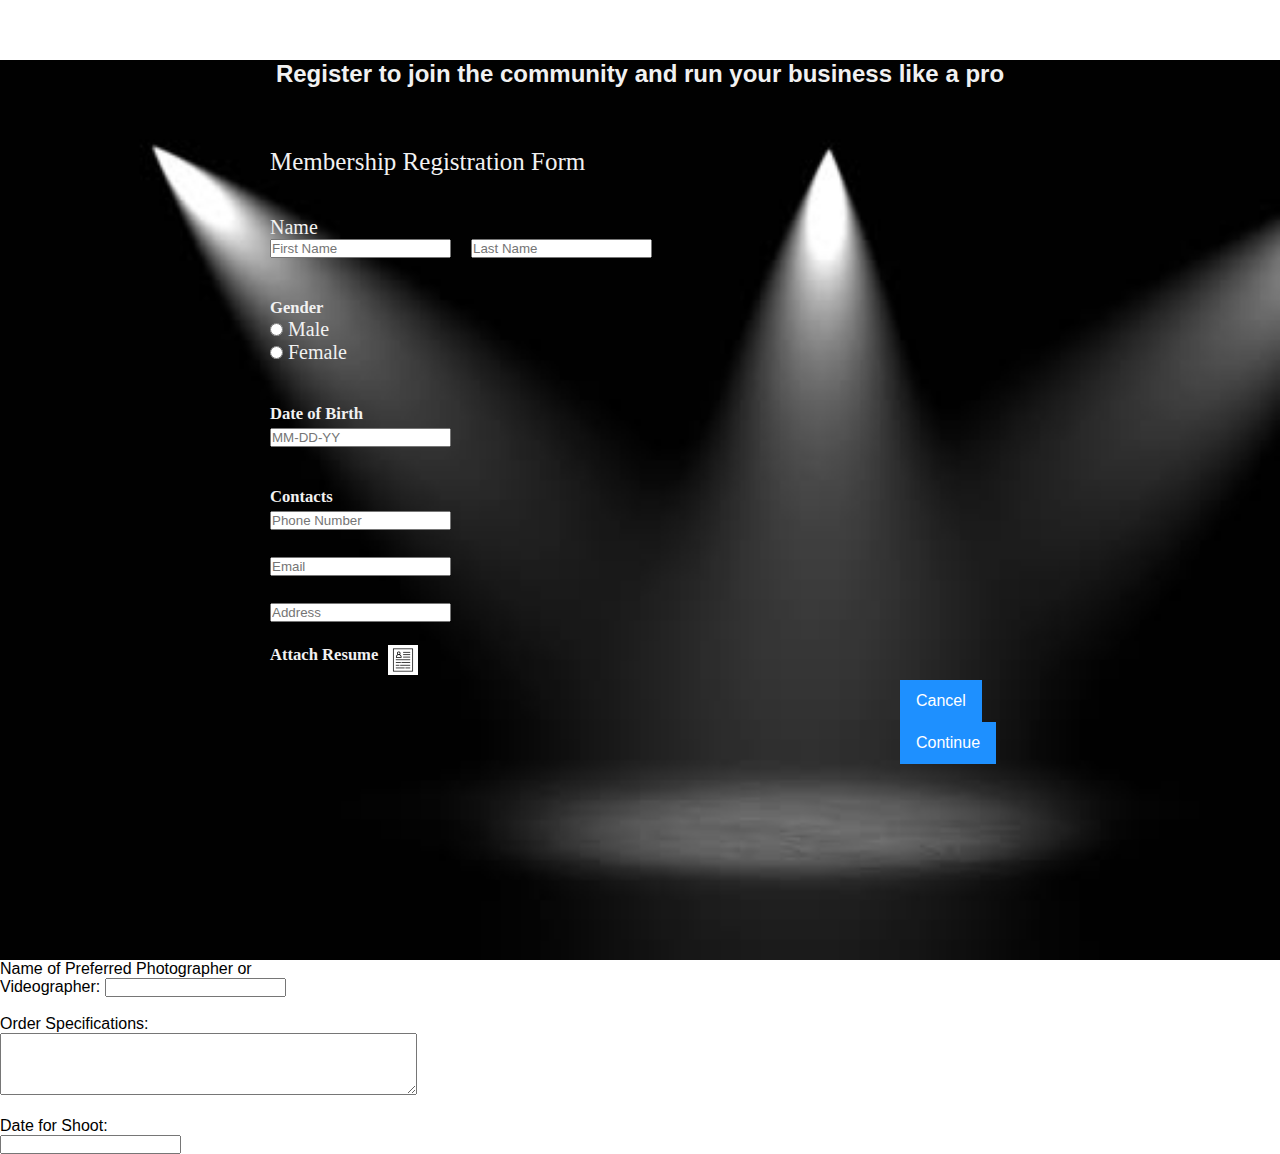
==== chanai.html @ 904d43b5 "Merge pull request #2 from chanaiagwata/chanai" ====
<!DOCTYPE html>
<html lang="en">

<head>
    <meta charset="UTF-8">
    <meta name="viewport" content="width=device-width, initial-scale=1.0">
    <link href="https://cdn.jsdelivr.net/npm/bootstrap@5.1.3/dist/css/bootstrap.min.css" rel="stylesheet"
        integrity="sha384-1BmE4kWBq78iYhFldvKuhfTAU6auU8tT94WrHftjDbrCEXSU1oBoqyl2QvZ6jIW3" crossorigin="anonymous">
    <link rel="stylesheet" href="css/styles.css">
    <title>LANDING PAGE</title>
</head>

<body>
    <div class="container-fluid membership1">
        <div class="row">
            <div class="col-lg-12 ">
                <div class="membershipA">
                    <H3 class="text-center">Register to join the community and run your business like a pro</H3>
                    <h4>Membership Registration Form</h4>
                    <h5>Name</h5>
                </div>
                <div class="inputName">
                    <div class="inputName1">
                        <input type="text" id="firstName" placeholder="First Name">
                    </div>
                    <div class="inputName2">
                        <input type="text" id="lastName" placeholder="Last Name">
                    </div>
                </div>
            </div>
            <div class="gender">
                <h5>Gender</h5>
                <input type="radio" id="male" name="user-gender" value="male">
                <label for="male">Male</label><br>
                <input type="radio" id="male" name="user-gender" value="female">
                <label for="female">Female</label><br>
            </div>
            <div class="birthDate">
                <h5>Date of Birth</h5>
                <input type="text" id="birthDate" placeholder="MM-DD-YY">
            </div>
            <div class="contacts">
                <h5>Contacts</h5>
                <input type="text" id="phoneNumber" placeholder="Phone Number">
                <br>
                <br>
                <input type="text" id="email" placeholder="Email">
                <br>
                <br>
                <input type="text" id="address" placeholder="Address">
                <br>
                <br>
                <div class="resume">
                    <h5>Attach Resume</h5>
                    <a href="#"><img src="images/Resume.jpg" alt="Resume Icon" height="30px" width="30px"></a>
                </div>
                <div class="mt-4 signUp">
                    <button type="button" class="btn btn-secondary">Cancel</button>
                    <button class="btn btn-primary" type="submit">Continue</button>
                </div>
            </div>
        </div>
    </div>
    <div class="container">
        <div class="row">
            <div class="card" style="width: 18rem;">
                <div class="card-body">
                    <form>
                        <label for="talentName">Name of Preferred Photographer or Videographer:</label>
                        <input type="text" id="talentName" name="tname">
                        <br>
                        <br>
                        <label for="orderSpecifications">Order Specifications:</label>
                        <textarea id="specifyOrder" name="order" rows="4" cols="50"></textarea>
                        <br>
                        <br>
                        <label for="shootDate">Date for Shoot:</label>
                        <input type="text" id="shootDate" name="dateName">
                    </form>
                </div>
            </div>
        </div>

    </div>
    <script src="https://cdn.jsdelivr.net/npm/bootstrap@5.1.3/dist/js/bootstrap.bundle.min.js"
        integrity="sha384-ka7Sk0Gln4gmtz2MlQnikT1wXgYsOg+OMhuP+IlRH9sENBO0LRn5q+8nbTov4+1p" crossorigin="anonymous">
    </script>
</body>

</html>
---- css/styles.css ----
*{
    padding: 0;
    margin:0;
    box-sizing: border-box;
}
.membership1{
    background-image:url("../images/back4.jpg");
    background-repeat: no-repeat;
    background-size: cover;
    /* width: 100vw; */
    height: 100vh;
}
.membershipA h3 {
    color: #f1f1f1;
    font-family: sans-serif;
    font-size: 24px;
    text-align: center;
    margin: 60px;

}
.membershipA h4{
    color: #f1f1f1;
    font-family: roboto;
    font-size: 25px;
    font-weight: 400;
    margin-top: 40px;
    margin-left: 270px;

}
.membershipA h5{
    color: #f1f1f1;
    font-family: roboto;
    font-size: 20px;
    font-weight: 400;
    margin-top: 40px;
    margin-left: 270px;
}
.inputName{
    color: #f1f1f1;
    font-family: sans-serif;
    display: flex;
    margin-left: 270px;
}
.inputName1{
    margin-right: 20px;
}
.gender{
    color: #f1f1f1;
    font-family: roboto;
    font-size: 20px;
    font-weight: 400;
    margin-top: 40px;
    margin-left: 270px;
}
.birthDate{
    color: #f1f1f1;
    font-family: roboto;
    font-size: 20px;
    font-weight: 400;
    margin-top: 40px;
    margin-left: 270px;
}
.contacts{
    color: #f1f1f1;
    font-family: roboto;
    font-size: 20px;
    font-weight: 400;
    margin-top: 40px;
    margin-left: 270px;
}
.resume{
    display: flex;
}
.resume h5{
    margin-right: 10px;
}


body {font-family: "Lato", sans-serif;}
.icon-bar{
  font-size: 40px;
  height: 50px;
  background-color:#DEE2E5 ;
  padding: 16px;
}
.btn {
  background-color: DodgerBlue;
  border: none;
  color: white;
  padding: 12px 16px;
  font-size: 16px;
  cursor: pointer;
  margin-left: 630px;
 
  }
  .btn:hover {
    background-color: RoyalBlue;
  }

.sidebar {
  height: 100%;
  width: 200px;
  position: fixed;
  background-color: whitesmoke;
  padding-top: 10px;
  font-size: 10px;
  overflow-x: hidden;
  z-index: 1;
  
}

.sidebar a{
  display: block;
  color: black;
  font-size: 20px;
  padding: 6px 8px 6px 16px;
  text-decoration: none;
 
}
.sidebar a:hover {
  color: blue;
}

.PJ{
  padding-top: 80px;
}
.sc{
  padding-top: 200px;
}

.headings{
  text-align: center;
  margin-right: 1100px;
  font-size: 20px;
  padding-top: 30px;
}

.btn-group{
  margin-left: 250px;
}
.btn-group button {
  background-color: #DEE2E5; 
  border: 1px solid white; 
  color: black; 
  padding: 10px 24px;
  cursor: pointer; 
  float: left;
  padding-top: 20px;
  font-size: 15px; 
}


.btn-group:after {
  content: "";
  clear: both;
  display: table;
  
}
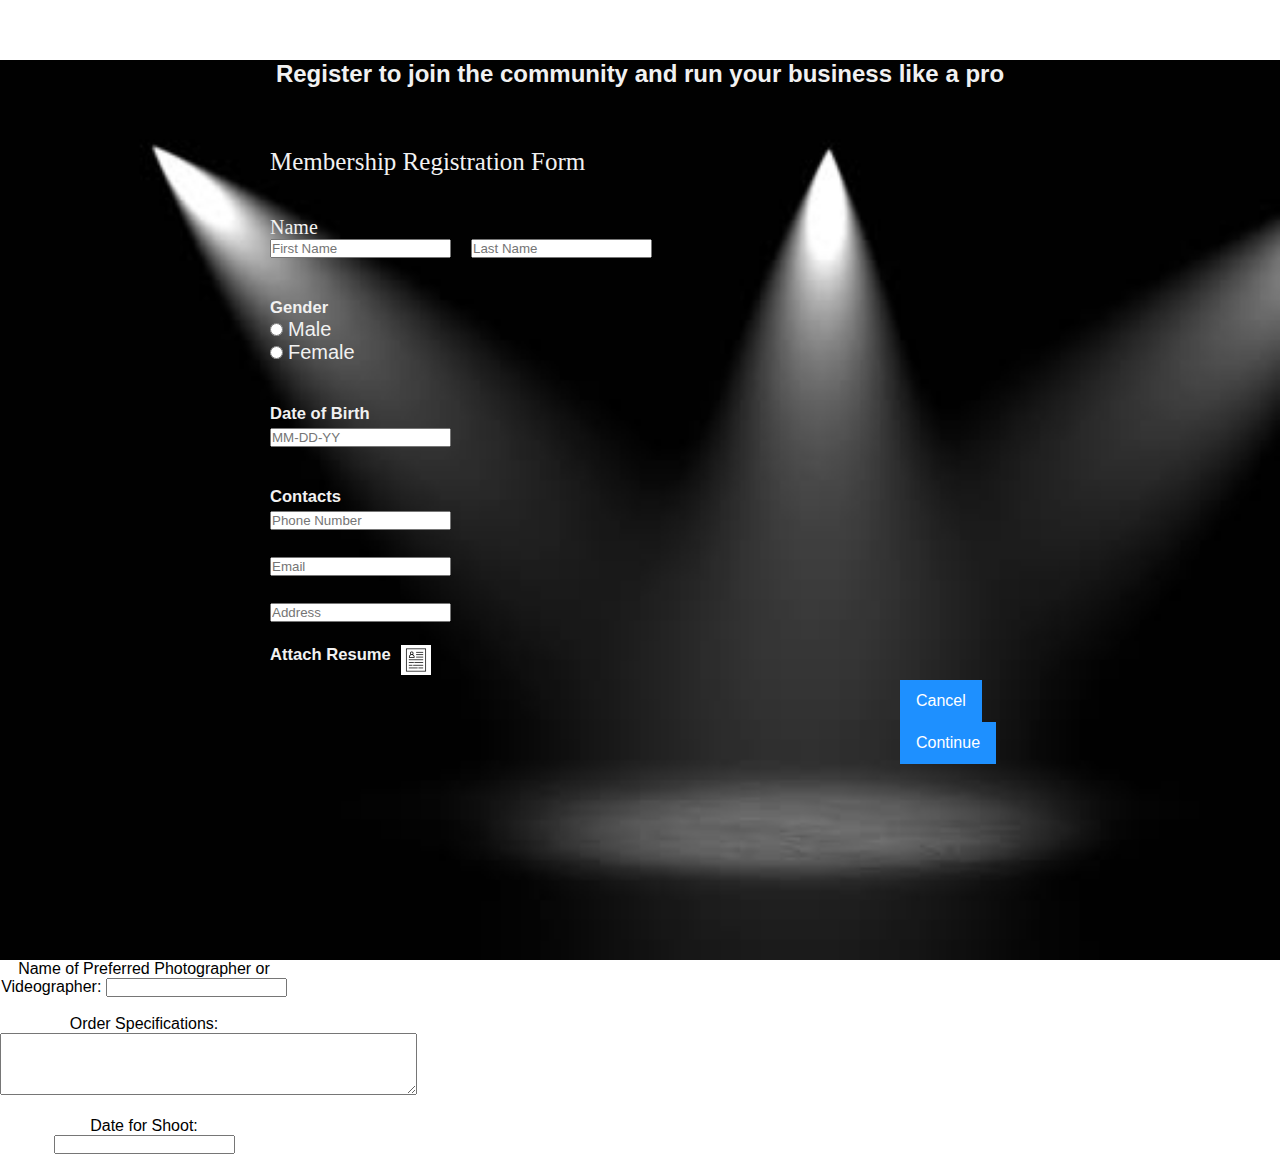
==== commit fd7f201a: "fix:styles,feat:add html links" ====
--- a/chanai.html
+++ b/chanai.html
@@ -57,6 +57,7 @@
                 <div class="mt-4 signUp">
                     <button type="button" class="btn btn-secondary">Cancel</button>
                     <button class="btn btn-primary" type="submit">Continue</button>
+               
                 </div>
             </div>
         </div>
--- a/css/styles.css
+++ b/css/styles.css
@@ -1,9 +1,114 @@
-
 *{
     padding: 0;
     margin:0;
     box-sizing: border-box;
 }
+ .top {
+    padding: 0;
+    margin: 0;
+    background-image: url("../images/bcg.jpg");  
+    background-size: cover;
+    background-position: 0px;
+    background-origin: content-box;
+    background-repeat: no-repeat;
+    color: whitesmoke;
+    height: 200vh;
+    
+    
+    
+}
+#nav{
+    display:flex;
+    padding:2% 6%;
+    justify-content: space-between;
+    align-items: center;
+    color: white;
+}
+#nav span{
+    color: turquoise;
+}
+@media only screen and(max-width=100%){.nav-tab{
+    flex:10px;
+    text-align: right;
+    color: #E1EBE6;
+    }}
+
+    .nav-bar ul li{
+    list-style: none;
+    padding:10px 30px;
+    text-align:right;
+    display:inline-block;
+    position:relative
+    }
+.nav-bar ul a{
+text-decoration: none;
+color: white;
+} 
+.nav-bar{
+    margin-left: 400px;
+}
+.span2{
+    height: 30px;
+    width: 85px;
+    border-radius: 4px;
+    border: 1px solid white;
+    color: black;
+    background-color: white;
+    text-align: center;
+    padding-top: 4px;
+    
+}
+.media{
+    margin-top: 10%;
+    margin-left: 10%;
+    color: turquoise;
+    font-family: 'Courier New', Courier, monospace;
+    font-weight: lighter;
+}
+.mediap{
+    margin-left: 10%;
+   
+}
+
+.button {
+    border-radius: 10px;
+    border: none;
+    padding: 10px 20px;
+    margin-left: 1%;
+    background-color: gray;
+    color:black;
+}
+.started{
+    margin-top: 3%;
+    margin-left: 5%;
+    height: 40px;
+    width: 110px;
+    border-radius: 20px;
+    border: 1px solid white;
+    color: black;
+    background-color: white;
+    text-align: center;
+    padding-top: 10px;
+    
+
+    
+    
+    
+}
+.footer{
+    /* background-color:gray; */
+    height: 200px;
+    margin-top: 65%;
+    font-size: 30px;
+} 
+ .socials{
+    margin-left: 70%;
+    size-adjust: 60%;
+  text-align: center;
+}  
+
+
+
 .membership1{
     background-image:url("../images/back4.jpg");
     background-repeat: no-repeat;
@@ -76,7 +181,7 @@
     margin-right: 10px;
 }
 
-
+/*contacts styles*/
 body {font-family: "Lato", sans-serif;}
 .icon-bar{
   font-size: 40px;
@@ -101,12 +206,13 @@
 .sidebar {
   height: 100%;
   width: 200px;
-  position: fixed;
+  /* position: relative; */
   background-color: whitesmoke;
   padding-top: 10px;
   font-size: 10px;
-  overflow-x: hidden;
-  z-index: 1;
+  /* overflow-x: hidden; */
+  /* z-index: 1;
+  float: left; */
   
 }
 
@@ -138,16 +244,18 @@
 
 .btn-group{
   margin-left: 250px;
+  margin-top: 0;
 }
 .btn-group button {
   background-color: #DEE2E5; 
   border: 1px solid white; 
   color: black; 
-  padding: 10px 24px;
+  /* padding: 10px 24px; */
   cursor: pointer; 
   float: left;
-  padding-top: 20px;
+  /* padding-top: 20px; */
   font-size: 15px; 
+  /* position: relative; */
 }
 
 
@@ -157,7 +265,183 @@
   display: table;
   
 }
-
-
-
-
+/* photos styles*/
+*{
+  padding: 0;
+  margin: 0;
+  font-family: sans-serif;
+  box-sizing: border-box;
+}
+/* .input{
+  display: none;
+} */
+.container{
+  width: 100%;
+  text-align: center;
+}
+h1{
+  font-weight: normal;
+  font-size: 35px;
+  position: relative;
+  margin: 40px;
+}
+
+.top-content{
+  background-color: azure;
+  width: 90%;
+  margin: 0 auto 20px auto;
+  height: 60px;
+  display: flex;
+  align-items: center;
+  border-radius: 5px;
+  box-shadow: 3px 3px 5px lightgrey;
+}
+.top-content h3 {
+  height: 100%;
+  background-color: lightgrey;
+  line-height: 60px;
+  padding: 0 50px;
+  color:  white;
+}
+.top-content label{
+  display: inline-block;
+  /* /* height: 100px; */
+  padding: 0 5px;
+  margin: 0 30px;
+  line-height: 60px; 
+  font-size: 18px;
+  color: gray;
+  cursor: pointer;
+  transition: color -5s;
+}
+.top-content label:hover{
+  color: black;
+}
+/*gallery styles*/
+.gallery{
+  padding: 10;
+  max-width: 1100px;
+  margin: 0 auto;
+  background-color: #f2f2f2;
+  display: grid;
+  grid-gap: 10px;
+  grid-template-columns: repeat(auto-fit,minmax(250px,1fr));
+  grid-auto-rows: 250px;
+  grid-auto-flow: dense;
+}
+.v-stretch{
+  grid-row: span 2;
+}
+.h-stretch{
+  grid-row: span 2;
+}
+.big-stretch{
+  grid-row: span 2;
+  grid-column: span 2;
+}
+.gallery div img{
+  width: 100%;
+  height: 100%;
+  object-fit: cover;
+}
+/* responsive */
+@media(max-width: 560px)
+{
+  .v-stretch{
+    grid-row: span 1;
+  }
+  .h-stretch{
+    grid-column: span 1;
+  }
+  .big-stretch{
+    grid-row: span 1;
+    grid-column: span 1;
+
+  }
+}
+/* /* project list styles */
+.container1{
+  width: 100%;
+  text-align: center;
+}
+h1{
+  font-weight: normal;
+  font-size: 35px;
+  position: relative;
+  margin: 40px;
+}
+.project-content{
+  background-color: azure;
+  width: 90%;
+  margin: 0 auto 20px auto;
+  height: 60px;
+  display: flex;
+  align-items: center;
+  border-radius: 5px;
+  box-shadow: 3px 3px 5px lightgrey;
+}
+.project-content h3 {
+  height: 100%;
+  background-color: lightgrey;
+  line-height: 60px;
+  padding: 0 50px;
+  color:  white;
+}
+.project-content label{
+  display: inline-block;
+  /* /* height: 100px; */
+  padding: 0 5px;
+  margin: 0 30px;
+  line-height: 60px; 
+  font-size: 18px;
+  color: gray;
+  cursor: pointer;
+  transition: color -5s;
+}
+.project-content label:hover{
+  color: black;
+}
+/*album styles*/
+.container1{
+  font-family: sans-serif;
+  
+}
+.album{
+  margin: 10px 50px;
+  display: flex;
+}
+.album img{
+  max-width: 300px; 
+  width: 230px;
+  padding: 5px;
+  transition: 1s;
+  width: 100%;
+  height: 100%;
+  object-fit: cover;
+}
+.album img:hover{
+filter: grayscale(0);
+transform: scale(1.1);
+}
+/*photoshoot styles*/
+.photoshoot{
+  margin: 10px 50px;
+  display: flex;
+}
+.photoshoot img{ 
+  max-width: 300px;
+  width: 230px;
+  padding: 5px;
+  transition: 1s;
+  width: 100%;
+  height: 100%;
+  object-fit: cover;
+}
+.photoshoot img:hover{
+transform: scale(1.1);
+}
+
+
+
+
+
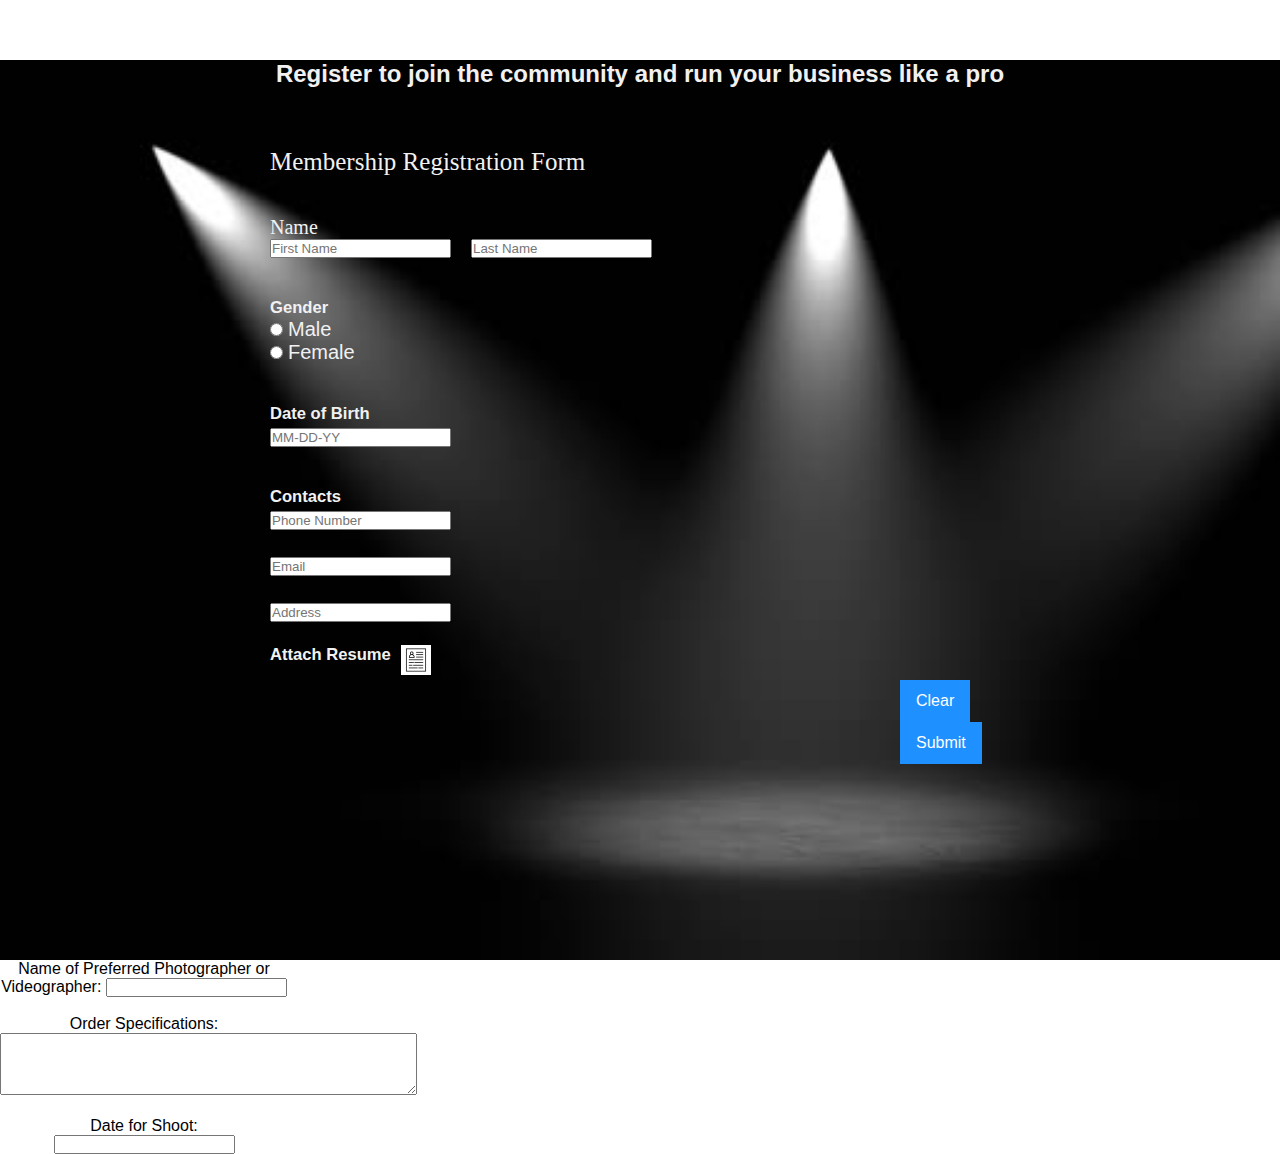
==== commit 4ede2866: "ft:css link to html" ====
--- a/chanai.html
+++ b/chanai.html
@@ -55,8 +55,8 @@
                     <a href="#"><img src="images/Resume.jpg" alt="Resume Icon" height="30px" width="30px"></a>
                 </div>
                 <div class="mt-4 signUp">
-                    <button type="button" class="btn btn-secondary">Cancel</button>
-                    <button class="btn btn-primary" type="submit">Continue</button>
+                    <button type="button" class="btn btn-secondary">Clear</button>
+                    <button class="btn btn-primary" type="submit">Submit</button>
                
                 </div>
             </div>
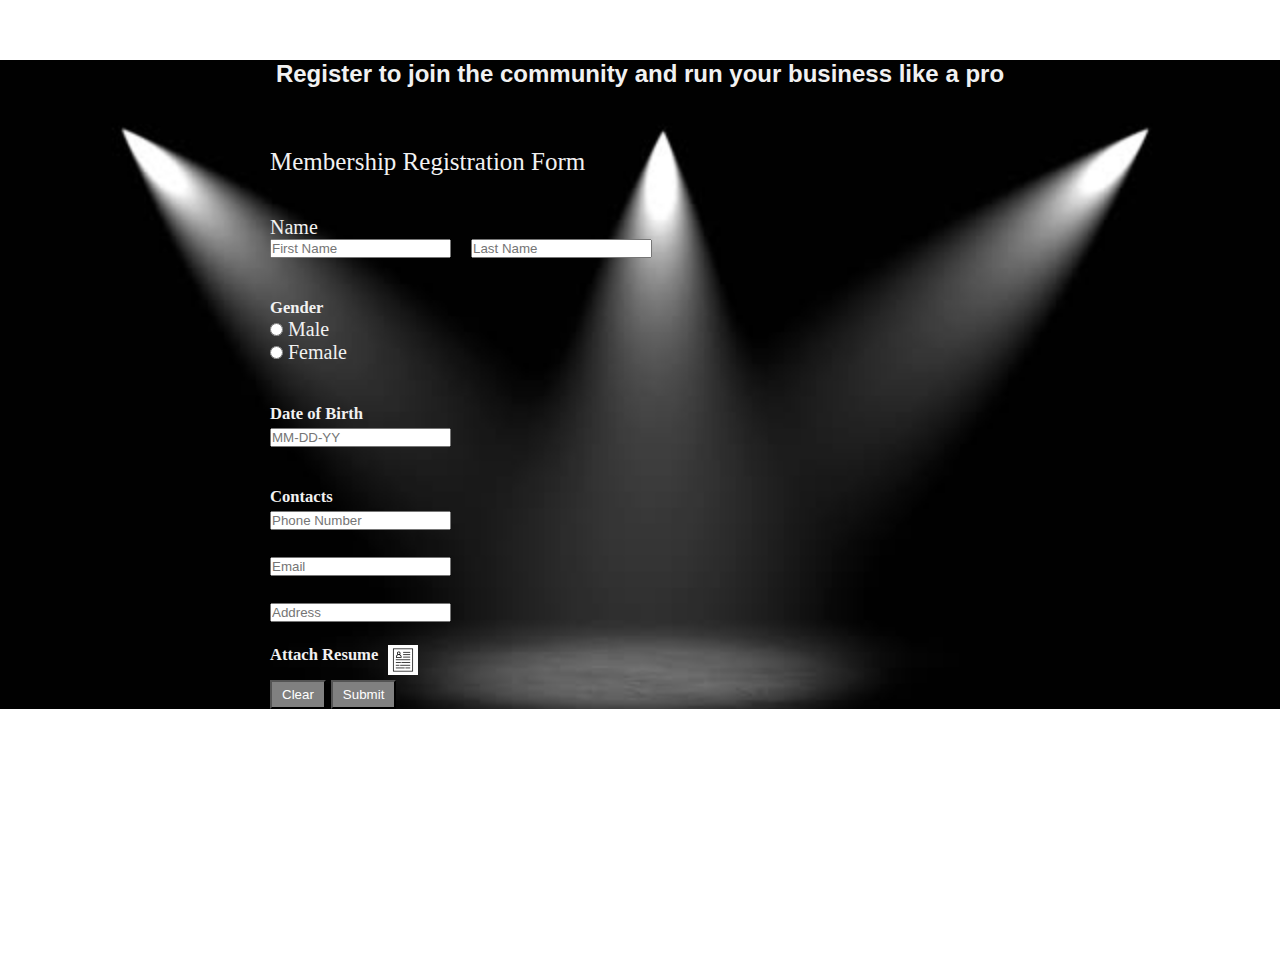
==== commit 22db3c3b: "fix:html and css" ====
--- a/chanai.html
+++ b/chanai.html
@@ -54,15 +54,14 @@
                     <h5>Attach Resume</h5>
                     <a href="#"><img src="images/Resume.jpg" alt="Resume Icon" height="30px" width="30px"></a>
                 </div>
-                <div class="mt-4 signUp">
+                <div class="mt-4" id="signUp">
                     <button type="button" class="btn btn-secondary">Clear</button>
-                    <button class="btn btn-primary" type="submit">Submit</button>
-               
+                    <button  class="btn btn-primary"  type="submit" onclick="alert('Form submitted successfully')">Submit</button>
                 </div>
             </div>
         </div>
     </div>
-    <div class="container">
+    <!-- <div class="container">
         <div class="row">
             <div class="card" style="width: 18rem;">
                 <div class="card-body">
@@ -82,10 +81,12 @@
             </div>
         </div>
 
-    </div>
+    </div> -->
+    <script src="https://code.jquery.com/jquery-3.6.0.min.js" integrity="sha256-/xUj+3OJU5yExlq6GSYGSHk7tPXikynS7ogEvDej/m4=" crossorigin="anonymous"></script>
     <script src="https://cdn.jsdelivr.net/npm/bootstrap@5.1.3/dist/js/bootstrap.bundle.min.js"
         integrity="sha384-ka7Sk0Gln4gmtz2MlQnikT1wXgYsOg+OMhuP+IlRH9sENBO0LRn5q+8nbTov4+1p" crossorigin="anonymous">
     </script>
+    <script src="../media-pixie/js/scripts.js"></script>
 </body>
 
 </html>--- a/css/styles.css
+++ b/css/styles.css
@@ -3,118 +3,69 @@
     margin:0;
     box-sizing: border-box;
 }
- .top {
-    padding: 0;
-    margin: 0;
-    background-image: url("../images/bcg.jpg");  
-    background-size: cover;
-    background-position: 0px;
-    background-origin: content-box;
-    background-repeat: no-repeat;
-    color: whitesmoke;
-    height: 200vh;
-    
-    
-    
-}
-#nav{
-    display:flex;
-    padding:2% 6%;
-    justify-content: space-between;
-    align-items: center;
-    color: white;
-}
-#nav span{
-    color: turquoise;
-}
-@media only screen and(max-width=100%){.nav-tab{
-    flex:10px;
-    text-align: right;
-    color: #E1EBE6;
-    }}
-
-    .nav-bar ul li{
-    list-style: none;
-    padding:10px 30px;
-    text-align:right;
-    display:inline-block;
-    position:relative
-    }
-.nav-bar ul a{
-text-decoration: none;
-color: white;
-} 
-.nav-bar{
-    margin-left: 400px;
-}
-.span2{
-    height: 30px;
-    width: 85px;
-    border-radius: 4px;
-    border: 1px solid white;
-    color: black;
-    background-color: white;
-    text-align: center;
-    padding-top: 4px;
-    
-}
-.media{
-    margin-top: 10%;
-    margin-left: 10%;
-    color: turquoise;
-    font-family: 'Courier New', Courier, monospace;
-    font-weight: lighter;
-}
-.mediap{
-    margin-left: 10%;
-   
+.landing{
+  background-image: url("../images/bcg.jpg");
+  background-size: cover;
+
+}
+.logo>.navbar-brand {
+  color: white;
+  font-weight: bold;
+  margin-left: 100px;
+  font-size: 30px;
+}
+
+.logo2 {
+  color: #36857B;
+  line-height: 80px;
+}
+
+.signIn{
+  background: white;
+  padding-left: 20px;
+  width: 100px;
+  margin-right: 40px;
+  padding-top: 10px;
+  border-radius: 20px;
+
+}
+a{
+  text-decoration: none;
 }
 
 .button {
-    border-radius: 10px;
-    border: none;
-    padding: 10px 20px;
-    margin-left: 1%;
-    background-color: gray;
-    color:black;
-}
-.started{
-    margin-top: 3%;
-    margin-left: 5%;
-    height: 40px;
-    width: 110px;
-    border-radius: 20px;
-    border: 1px solid white;
-    color: black;
-    background-color: white;
-    text-align: center;
-    padding-top: 10px;
-    
-
-    
-    
-    
-}
-.footer{
-    /* background-color:gray; */
-    height: 200px;
-    margin-top: 65%;
-    font-size: 30px;
-} 
- .socials{
-    margin-left: 70%;
-    size-adjust: 60%;
-  text-align: center;
-}  
-
-
+  margin-top: 20px;
+  border-radius: 10px;
+  border: none;
+  padding: 10px 20px;
+  margin-left: 1%;
+  background-color: gray;
+  color:black;
+  color: white;
+}
+.media1{
+margin-top: 500px;
+margin-left: 100px;
+}
+.btn{
+color: black;
+background: white;
+}
+footer{
+margin-top: 400px;     
+  font-size: 16px;
+  color: aliceblue;
+  padding-left: 50px;
+  max-height: 200px;
+ margin-bottom: 10px;
+}
 
 .membership1{
     background-image:url("../images/back4.jpg");
     background-repeat: no-repeat;
     background-size: cover;
     /* width: 100vw; */
-    height: 100vh;
+    /* height: 100vh; */
 }
 .membershipA h3 {
     color: #f1f1f1;
@@ -180,102 +131,88 @@
 .resume h5{
     margin-right: 10px;
 }
-
-/*contacts styles*/
-body {font-family: "Lato", sans-serif;}
-.icon-bar{
-  font-size: 40px;
-  height: 50px;
-  background-color:#DEE2E5 ;
-  padding: 16px;
-}
-.btn {
-  background-color: DodgerBlue;
-  border: none;
+.contacts #signUP{
+ 
+  display:flex ;
+  flex-direction: column;
+  border:2px solid  red ;
+}
+
+/* contacts style*/
+body{
+  min-height: 100vh;
+}
+a{
+  text-decoration: none;
+}
+li{
+  list-style: none;
+}
+.side-menu .brand-name .li .img{
+  max-height: 40px;
+  opacity: 0;
+}
+h1,h2{
+  color: rgb(139, 5, 5);
+}
+.btn{
+  background: gray;
   color: white;
-  padding: 12px 16px;
-  font-size: 16px;
-  cursor: pointer;
-  margin-left: 630px;
- 
-  }
-  .btn:hover {
-    background-color: RoyalBlue;
-  }
-
-.sidebar {
-  height: 100%;
-  width: 200px;
-  /* position: relative; */
-  background-color: whitesmoke;
-  padding-top: 10px;
-  font-size: 10px;
-  /* overflow-x: hidden; */
-  /* z-index: 1;
-  float: left; */
-  
-}
-
-.sidebar a{
-  display: block;
-  color: black;
-  font-size: 20px;
-  padding: 6px 8px 6px 16px;
-  text-decoration: none;
- 
-}
-.sidebar a:hover {
+  padding: 5px 10px;
+  text-align: center;
+}
+.btn:hover{
+  color: brown;
+  background: white;
+  padding: 3px 8px;
+  border: 2px  soilid red;
+}
+.side-menu{
+  position: fixed;
+  background: rgb(133, 204, 200);
+  width: 20vw;
+  min-height: 100vh;
+  display: flex;
+  flex-direction: column;
+}
+.side-menu .brand-name{
+  height: 10vh;
+  display: flex;
+  align-items: center;
+  justify-content: center;
+}
+.side-menu li{
+  font-size: 24px;
+  padding:10px 40px ;
+  color: rgb(4, 33, 58);
+  display: flex;
+  align-items: center;
+}
+.side-menu li:hover{
+  background: rgb(236, 208, 204);
+  color: red;
+}
+.btn-group{
+  margin-left: 210px;
+  margin-top: 0;
+  /* position:fixed; */
+  background: rgb(206, 162, 176);
+  /* width: 20vw; */
+  /* max-height: 100vh; */
+  display: flex;
+  flex-direction: row;
+  justify-content: space-around;
+  /* align-items: center;    */
+}
+.btn-group .ul{
+  position: relative;
+  right: 0;
+  width: 80vw;
+  height: 100vh;
   color: blue;
 }
 
-.PJ{
-  padding-top: 80px;
-}
-.sc{
-  padding-top: 200px;
-}
-
-.headings{
-  text-align: center;
-  margin-right: 1100px;
-  font-size: 20px;
-  padding-top: 30px;
-}
-
-.btn-group{
-  margin-left: 250px;
-  margin-top: 0;
-}
-.btn-group button {
-  background-color: #DEE2E5; 
-  border: 1px solid white; 
-  color: black; 
-  /* padding: 10px 24px; */
-  cursor: pointer; 
-  float: left;
-  /* padding-top: 20px; */
-  font-size: 15px; 
-  /* position: relative; */
-}
-
-
-.btn-group:after {
-  content: "";
-  clear: both;
-  display: table;
-  
-}
-/* photos styles*/
-*{
-  padding: 0;
-  margin: 0;
-  font-family: sans-serif;
-  box-sizing: border-box;
-}
-/* .input{
-  display: none;
-} */
-.container{
+.containerImage{
   width: 100%;
   text-align: center;
 }
@@ -441,7 +378,35 @@
 transform: scale(1.1);
 }
 
-
-
-
-
+/* location styling */
+.project-heading {
+    display: none;
+  background: #f1f1f1;
+  height:100% ;
+  width: 100%;
+  position: absolute;
+  left: 50%;
+  top: 50%; 
+  z-index: 1;
+  padding-right: 30%;
+  padding-top: 25px;
+  opacity: 0.8;
+  transform: translate(-50%, -50%);
+}
+
+/* portfolio styling */
+
+.talent-heading {
+  display: none;
+background: #f1f1f1;
+height:100% ;
+width: 100%;
+position: absolute;
+left: 50%;
+top: 50%; 
+z-index: 1;
+padding-right: 30%;
+padding-top: 25px;
+opacity: 0.8;
+transform: translate(-50%, -50%);
+}
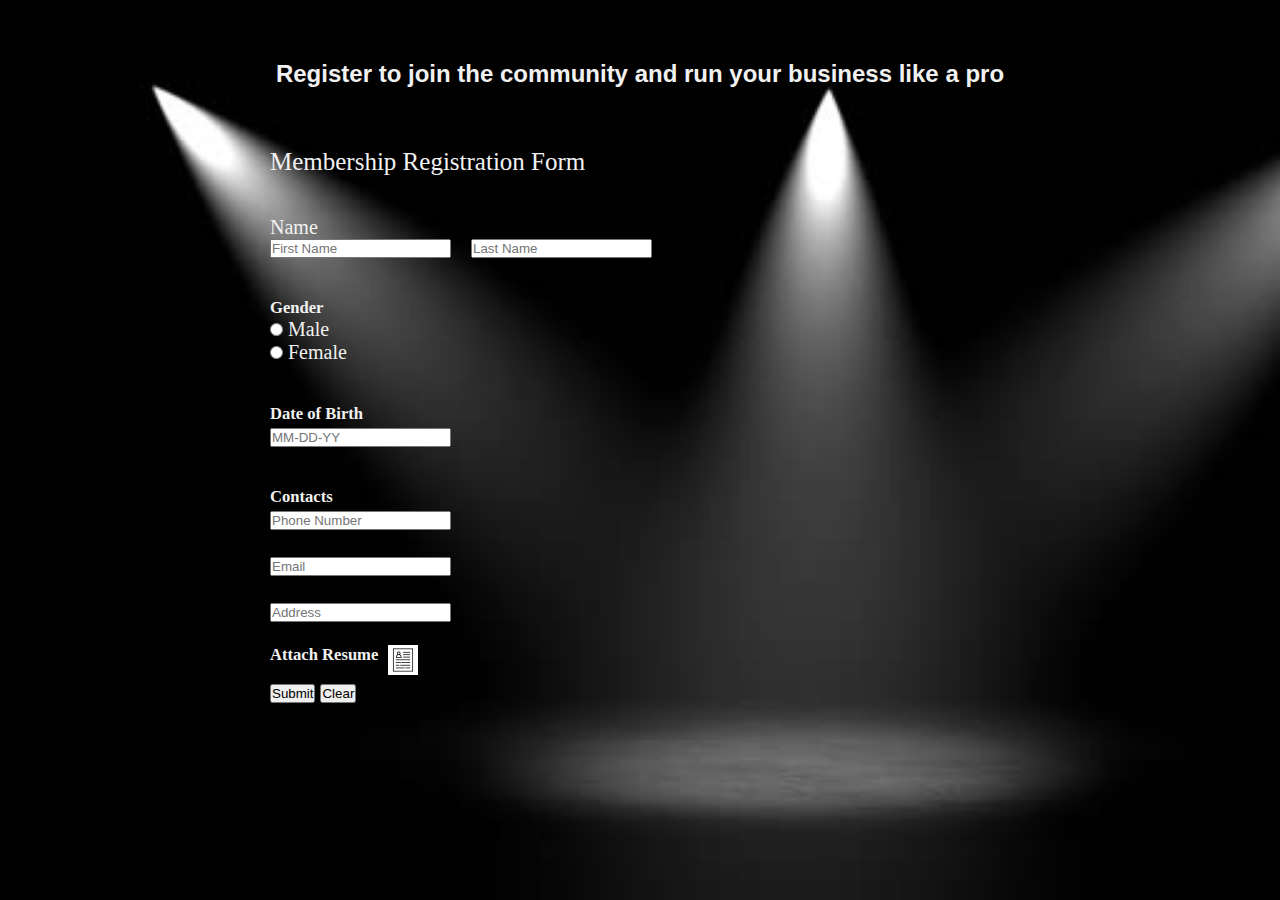
==== commit 3b1704fc: "ft:improve contact page styling and functionality" ====
--- a/chanai.html
+++ b/chanai.html
@@ -6,14 +6,14 @@
     <meta name="viewport" content="width=device-width, initial-scale=1.0">
     <link href="https://cdn.jsdelivr.net/npm/bootstrap@5.1.3/dist/css/bootstrap.min.css" rel="stylesheet"
         integrity="sha384-1BmE4kWBq78iYhFldvKuhfTAU6auU8tT94WrHftjDbrCEXSU1oBoqyl2QvZ6jIW3" crossorigin="anonymous">
-    <link rel="stylesheet" href="css/styles.css">
+    <link rel="stylesheet" href="css/chanai.css">
     <title>LANDING PAGE</title>
 </head>
 
 <body>
-    <div class="container-fluid membership1">
+    <div class="container-fluid pb-5 membership1">
         <div class="row">
-            <div class="col-lg-12 ">
+            <div class="col">
                 <div class="membershipA">
                     <H3 class="text-center">Register to join the community and run your business like a pro</H3>
                     <h4>Membership Registration Form</h4>
@@ -55,33 +55,12 @@
                     <a href="#"><img src="images/Resume.jpg" alt="Resume Icon" height="30px" width="30px"></a>
                 </div>
                 <div class="mt-4" id="signUp">
+                    <button  class="btn btn-primary"  type="submit" onclick="alert('Form submitted successfully')">Submit</button>
                     <button type="button" class="btn btn-secondary">Clear</button>
-                    <button  class="btn btn-primary"  type="submit" onclick="alert('Form submitted successfully')">Submit</button>
                 </div>
             </div>
         </div>
     </div>
-    <!-- <div class="container">
-        <div class="row">
-            <div class="card" style="width: 18rem;">
-                <div class="card-body">
-                    <form>
-                        <label for="talentName">Name of Preferred Photographer or Videographer:</label>
-                        <input type="text" id="talentName" name="tname">
-                        <br>
-                        <br>
-                        <label for="orderSpecifications">Order Specifications:</label>
-                        <textarea id="specifyOrder" name="order" rows="4" cols="50"></textarea>
-                        <br>
-                        <br>
-                        <label for="shootDate">Date for Shoot:</label>
-                        <input type="text" id="shootDate" name="dateName">
-                    </form>
-                </div>
-            </div>
-        </div>
-
-    </div> -->
     <script src="https://code.jquery.com/jquery-3.6.0.min.js" integrity="sha256-/xUj+3OJU5yExlq6GSYGSHk7tPXikynS7ogEvDej/m4=" crossorigin="anonymous"></script>
     <script src="https://cdn.jsdelivr.net/npm/bootstrap@5.1.3/dist/js/bootstrap.bundle.min.js"
         integrity="sha384-ka7Sk0Gln4gmtz2MlQnikT1wXgYsOg+OMhuP+IlRH9sENBO0LRn5q+8nbTov4+1p" crossorigin="anonymous">
--- a/css/chanai.css
+++ b/css/chanai.css
@@ -0,0 +1,88 @@
+*{
+    padding: 0;
+    margin: 0;
+    box-sizing: border-box;
+}
+body{
+    background-image:url("../images/back4.jpg");
+    height: 100%;
+    background-repeat: no-repeat;
+    background-size: cover;
+    background-attachment: fixed;
+
+    /* padding-bottom: 800px; */
+    /* width: 100vw; */
+    /* height: 100vh; */
+}
+.membershipA h3 {
+    color: #f1f1f1;
+    font-family: sans-serif;
+    font-size: 24px;
+    text-align: center;
+    margin: 60px;
+
+}
+.membershipA h4{
+    color: #f1f1f1;
+    font-family: roboto;
+    font-size: 25px;
+    font-weight: 400;
+    margin-top: 40px;
+    margin-left: 270px;
+
+}
+.membershipA h5{
+    color: #f1f1f1;
+    font-family: roboto;
+    font-size: 20px;
+    font-weight: 400;
+    margin-top: 40px;
+    margin-left: 270px;
+}
+.inputName{
+    color: #f1f1f1;
+    font-family: sans-serif;
+    display: flex;
+    margin-left: 270px;
+}
+.inputName1{
+    margin-right: 20px;
+}
+.gender{
+    color: #f1f1f1;
+    font-family: roboto;
+    font-size: 20px;
+    font-weight: 400;
+    margin-top: 40px;
+    margin-left: 270px;
+}
+.birthDate{
+    color: #f1f1f1;
+    font-family: roboto;
+    font-size: 20px;
+    font-weight: 400;
+    margin-top: 40px;
+    margin-left: 270px;
+}
+.contacts{
+    color: #f1f1f1;
+    font-family: roboto;
+    font-size: 20px;
+    font-weight: 400;
+    margin-top: 40px;
+    margin-left: 270px;
+}
+.resume{
+    display: flex;
+}
+.resume h5{
+    margin-right: 10px;
+}
+/* .contacts #signUP{
+ 
+  display:flex ;
+  flex-direction: column;
+  border:2px solid  red ;
+} */
+
+/* contacts style*/